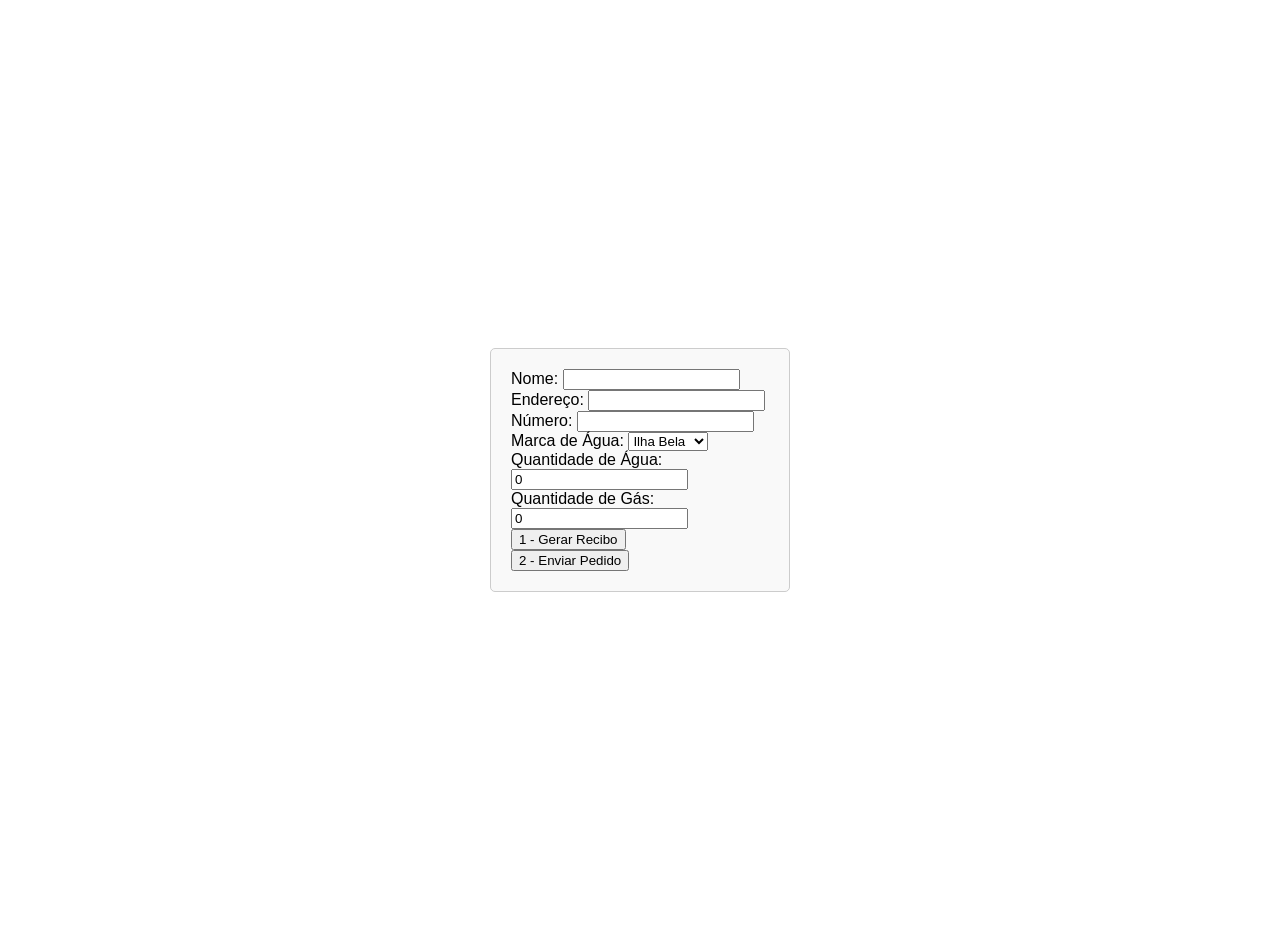
==== index.html @ 6f522112 "Add files via upload" ====
<!DOCTYPE html>
<html lang="pt-BR">
<head>
    <meta charset="UTF-8">
    <meta name="viewport" content="width=device-width, initial-scale=1.0">
    <title>Faça seu Pedido</title>
    <link rel="stylesheet" href="styles.css">
</head>
<body>
    <form id="orderForm">
        <label for="name">Nome:</label>
        <input type="text" id="name" name="name" required>
        <label for="address">Endereço:</label>
        <input type="text" id="address" name="address" required>
        <label for="phoneNumber">Número:</label>
        <input type="tel" id="phoneNumber" name="phoneNumber" pattern="[0-9]{10}" required>
        <label for="waterBrand">Marca de Água:</label>
        <select id="waterBrand" name="waterBrand">
            <option value="ilha_bela">Ilha Bela</option>
            <option value="mar_doce">Mar Doce</option>
            <option value="floratta">Floratta</option>
        </select>
        <label for="waterQuantity">Quantidade de Água:</label>
        <input type="number" id="waterQuantity" name="waterQuantity" min="0" value="0" step="1">
        <label for="gasQuantity">Quantidade de Gás:</label>
        <input type="number" id="gasQuantity" name="gasQuantity" min="0" value="0" step="1">
        <button id="gerarReciboButton" type="button">1 - Gerar Recibo</button></br>
        <button id="enviarPedidoButton" type="button">2 - Enviar Pedido</button>
    </form>

    <script src="script.js"></script>
</body>
</html>
---- styles.css ----
/* Estilos gerais */
body {
    font-family: Arial, sans-serif;
    padding: 20px;
    display: flex;
    justify-content: center; /* Centraliza horizontalmente */
    align-items: center; /* Centraliza verticalmente */
    height: 100vh; /* Define a altura da página como 100% da altura da viewport */
    margin: 0; /* Remove margens padrão */
}

/* Estilos para o formulário */
form {
    max-width: 300px;
    width: 100%; /* Garante que o formulário não ultrapasse a largura da página */
    padding: 20px;
    border: 1px solid #ccc;
    border-radius: 5px;
    background-color: #f9f9f9;
    box-sizing: border-box;
}
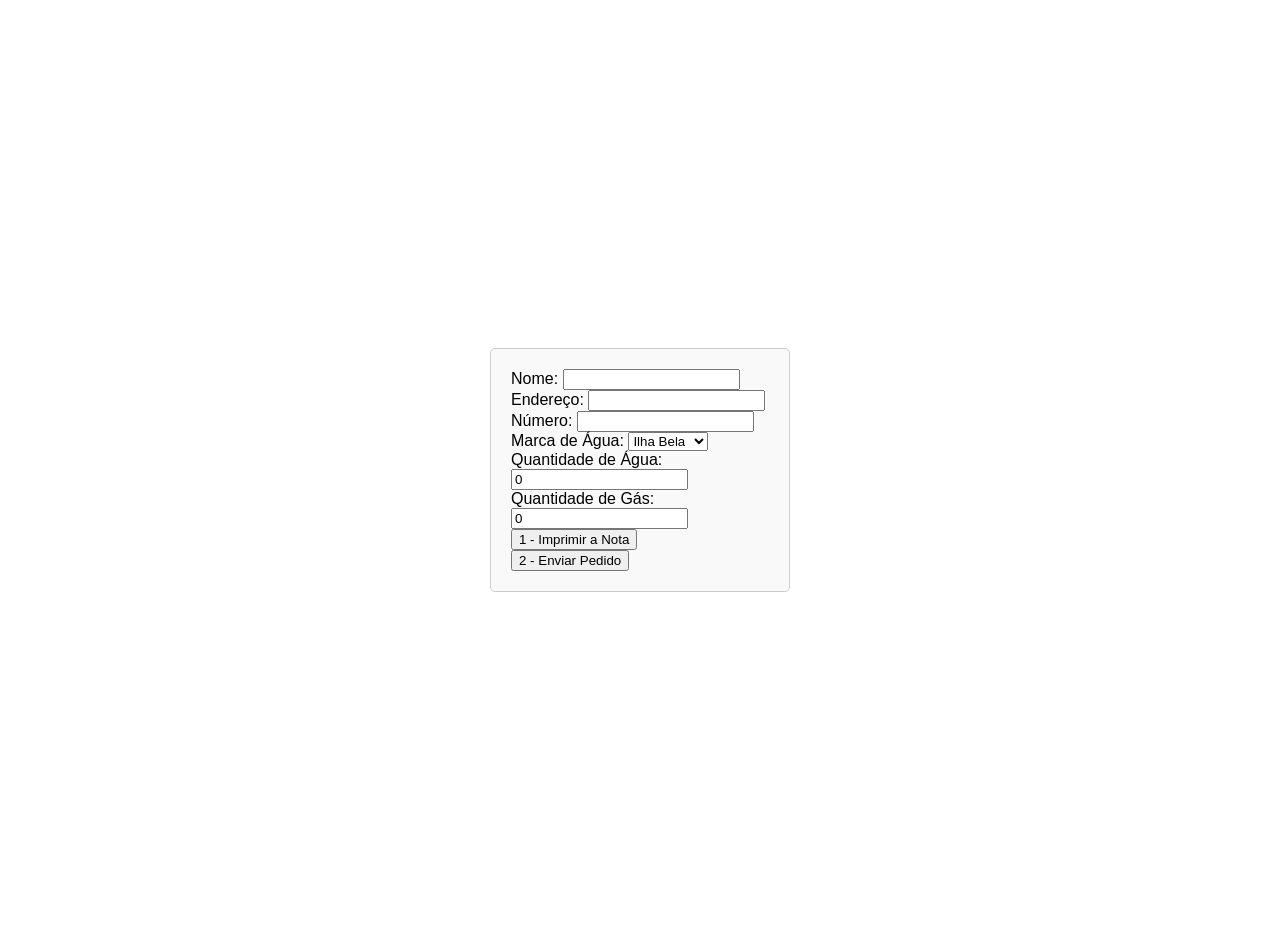
==== commit e0118a17: "Update index.html" ====
--- a/index.html
+++ b/index.html
@@ -24,7 +24,7 @@
         <input type="number" id="waterQuantity" name="waterQuantity" min="0" value="0" step="1">
         <label for="gasQuantity">Quantidade de Gás:</label>
         <input type="number" id="gasQuantity" name="gasQuantity" min="0" value="0" step="1">
-        <button id="gerarReciboButton" type="button">1 - Gerar Recibo</button></br>
+        <button id="gerarReciboButton" type="button">1 - Imprimir a Nota</button></br>
         <button id="enviarPedidoButton" type="button">2 - Enviar Pedido</button>
     </form>
 
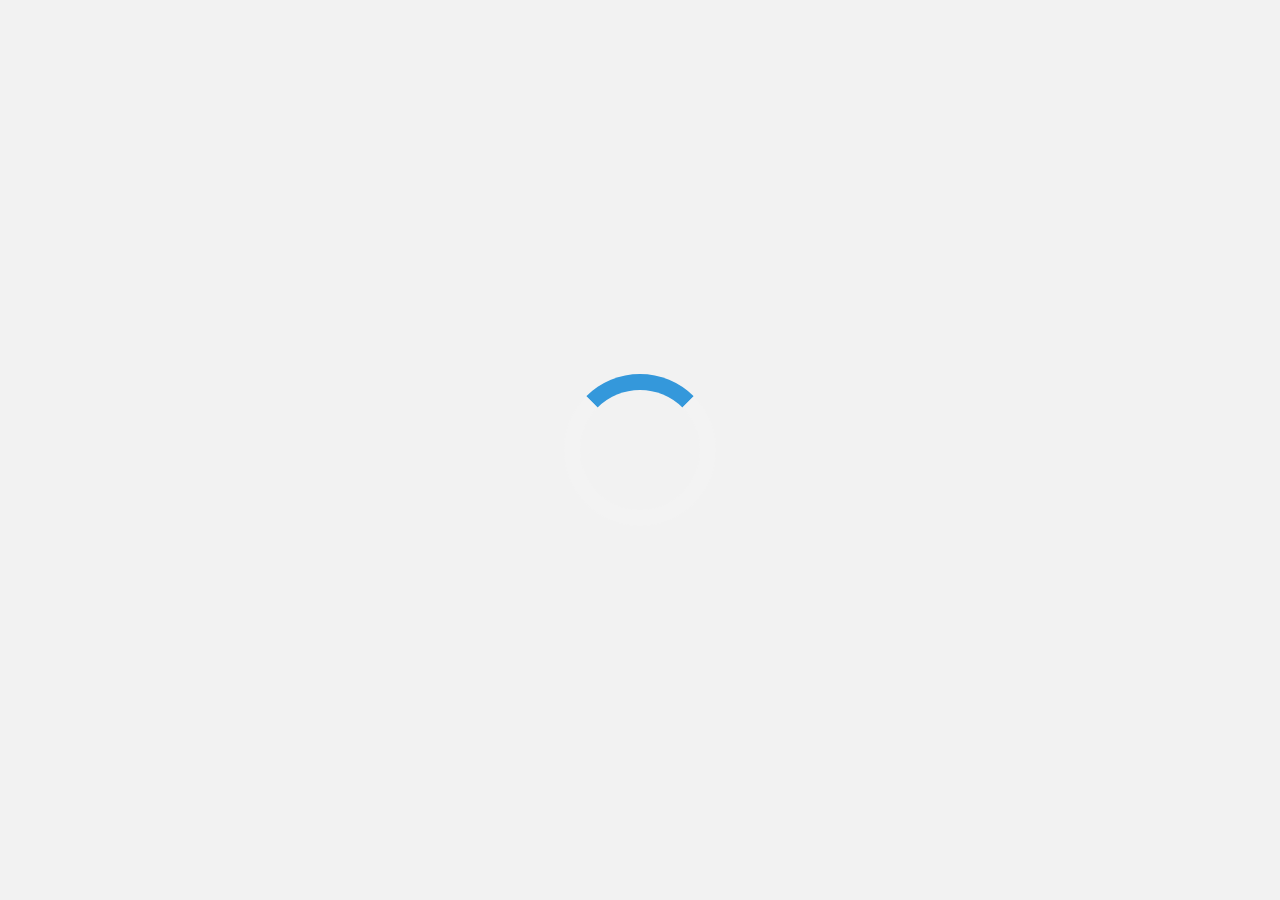
==== commit 54ed9a55: "Add files via upload" ====
--- a/index.html
+++ b/index.html
@@ -1,33 +1,23 @@
 <!DOCTYPE html>
-<html lang="pt-BR">
+<html lang="en">
 <head>
     <meta charset="UTF-8">
     <meta name="viewport" content="width=device-width, initial-scale=1.0">
-    <title>Faça seu Pedido</title>
-    <link rel="stylesheet" href="styles.css">
+    <title>Mobile Logo Loading</title>
+    <link rel="stylesheet" href="style.css">
+    <script>
+        setTimeout(function(){
+            window.location.href = "index.html";
+        }, 2000); // 5000 milliseconds = 5 segundos
+    </script>
 </head>
 <body>
-    <form id="orderForm">
-        <label for="name">Nome:</label>
-        <input type="text" id="name" name="name" required>
-        <label for="address">Endereço:</label>
-        <input type="text" id="address" name="address" required>
-        <label for="phoneNumber">Número:</label>
-        <input type="tel" id="phoneNumber" name="phoneNumber" pattern="[0-9]{10}" required>
-        <label for="waterBrand">Marca de Água:</label>
-        <select id="waterBrand" name="waterBrand">
-            <option value="ilha_bela">Ilha Bela</option>
-            <option value="mar_doce">Mar Doce</option>
-            <option value="floratta">Floratta</option>
-        </select>
-        <label for="waterQuantity">Quantidade de Água:</label>
-        <input type="number" id="waterQuantity" name="waterQuantity" min="0" value="0" step="1">
-        <label for="gasQuantity">Quantidade de Gás:</label>
-        <input type="number" id="gasQuantity" name="gasQuantity" min="0" value="0" step="1">
-        <button id="gerarReciboButton" type="button">1 - Imprimir a Nota</button></br>
-        <button id="enviarPedidoButton" type="button">2 - Enviar Pedido</button>
-    </form>
-
-    <script src="script.js"></script>
+    <div class="loader-wrapper">
+        <div class="loader"></div>
+    </div>
+    <div class="content">
+        <h1>Welcome to Our Site</h1>
+        <p>This is some content on our site.</p>
+    </div>
 </body>
 </html>
--- a/style.css
+++ b/style.css
@@ -0,0 +1,35 @@
+body {
+    margin: 0;
+    padding: 0;
+    font-family: Arial, sans-serif;
+}
+
+.loader-wrapper {
+    display: flex;
+    justify-content: center;
+    align-items: center;
+    height: 100vh;
+    background-color: #f2f2f2;
+}
+
+.loader {
+    border: 16px solid #f3f3f3;
+    border-top: 16px solid #3498db;
+    border-radius: 50%;
+    width: 120px;
+    height: 120px;
+    animation: spin 2s linear infinite;
+}
+
+@keyframes spin {
+    0% { transform: rotate(0deg); }
+    100% { transform: rotate(360deg); }
+}
+
+.content {
+    display: none;
+}
+
+.loaded .content {
+    display: block;
+}
